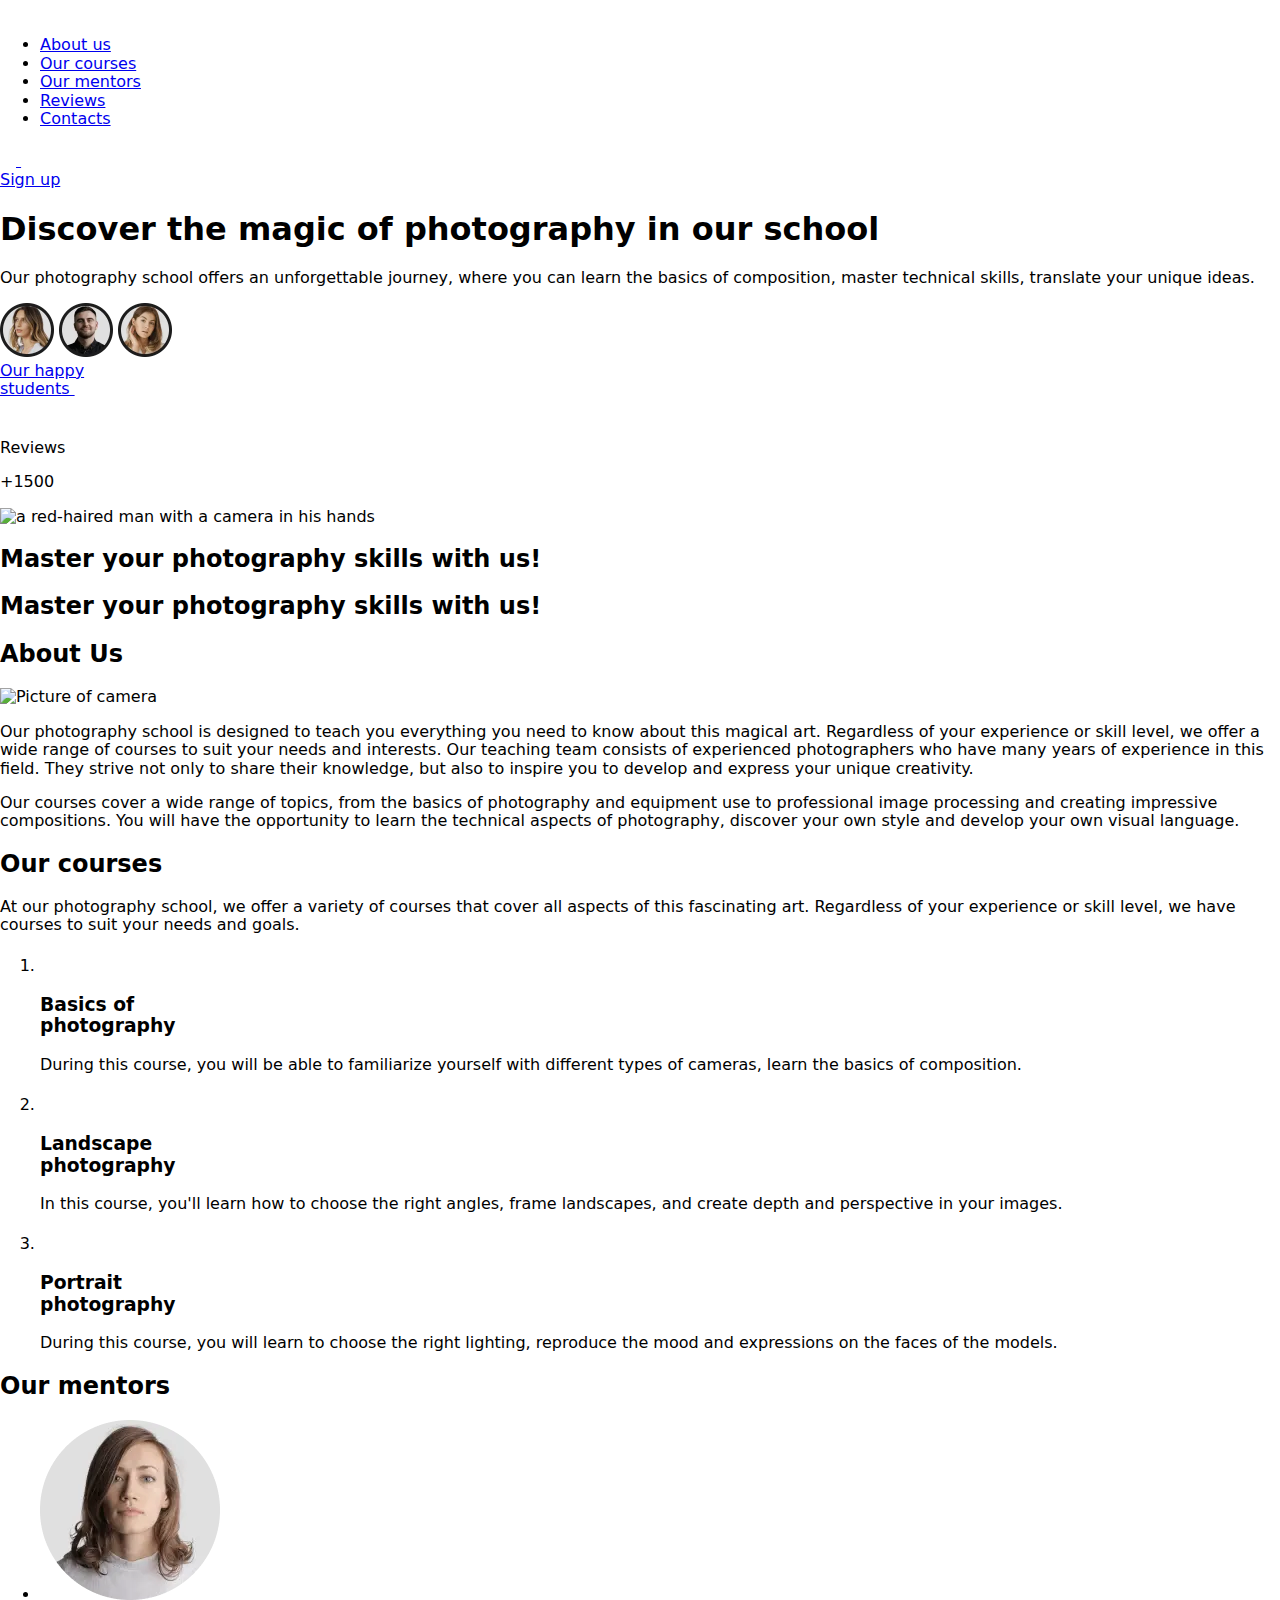
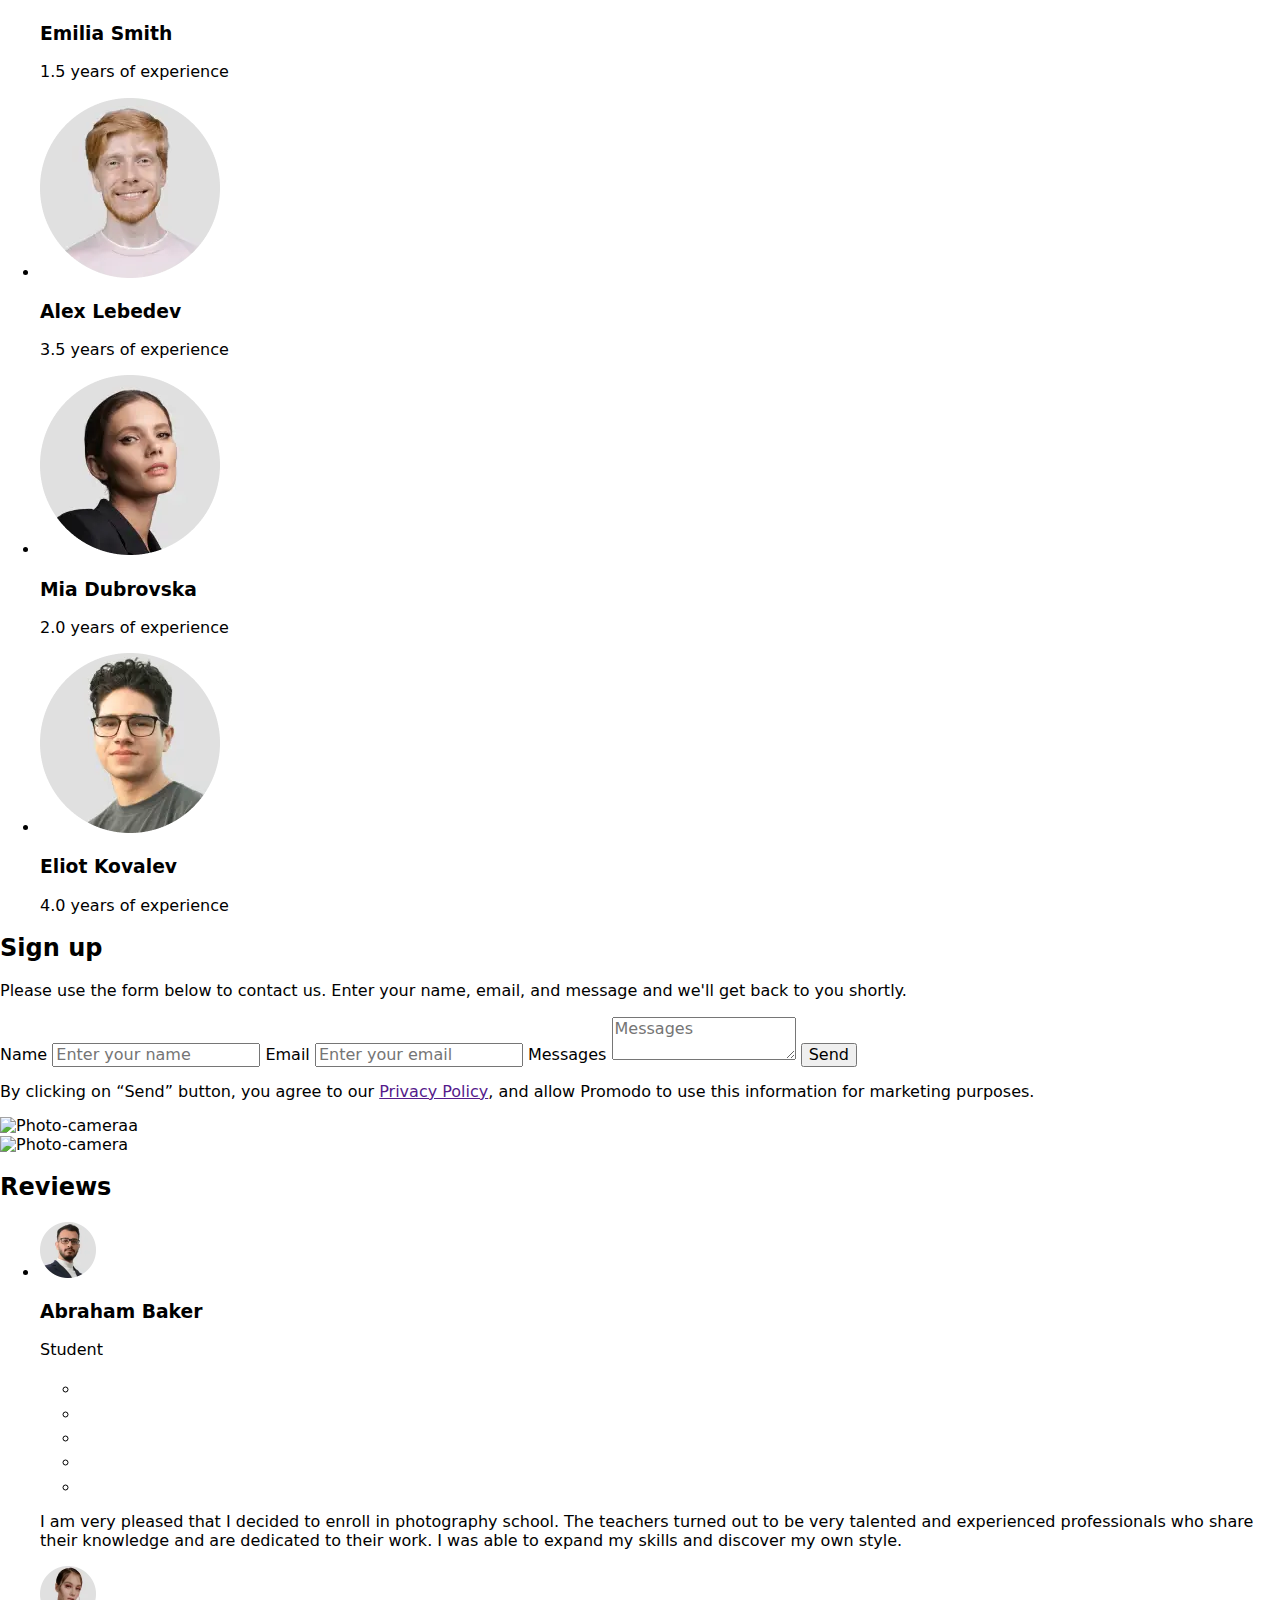
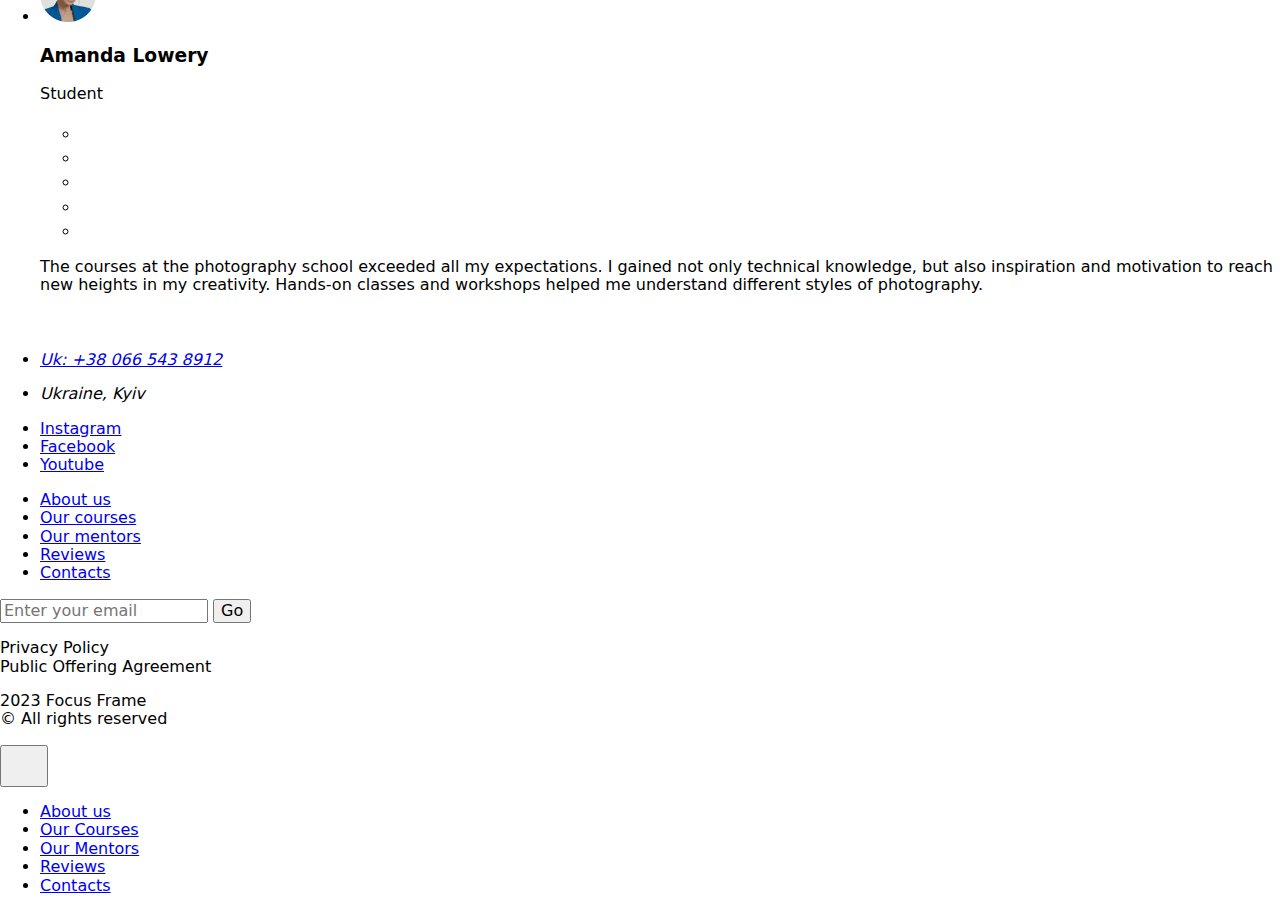
==== index.html @ 2a8e455b "Deploying to gh-pages from @ KristinaHranovska/project-CodeCrafters@d005294174c678f39bc221bb4fa9e711" ====
<!DOCTYPE html>
<html lang="en">
  <head>
    <meta charset="UTF-8" />
    <link rel="icon" type="image/svg+xml" href="/project-CodeCrafters/favicon.svg" />
    <meta name="viewport" content="width=device-width, initial-scale=1.0" />
    <title>FocusFrame</title>
    <link rel="preconnect" href="https://fonts.googleapis.com" />
    <link rel="preconnect" href="https://fonts.gstatic.com" crossorigin />
    <link
      href="https://fonts.googleapis.com/css2?family=DM+Sans:ital,opsz,wght@0,9..40,400;0,9..40,500;0,9..40,700;1,9..40,500&display=swap"
      rel="stylesheet"
    />
    <link
      rel="stylesheet"
      href="https://cdn.jsdelivr.net/npm/modern-normalize@2.0.0/modern-normalize.min.css"
    />
    
    <script type="module" crossorigin src="/project-CodeCrafters/assets/index-32a4b8af.js"></script>
    <link rel="stylesheet" href="/project-CodeCrafters/assets/index-cd4477e2.css">
  </head>
  <body>
    <div class="wrapper">
      <header class="header-section">
  <div class="header-inner container">
    <nav class="header-nav">
      <a class="logo" href="./header.html">
        <svg class="icon-logo" width="123" height="16">
          <use href="/project-CodeCrafters/assets/sprite-605f9467.svg#icon-logo"></use>
        </svg>
      </a>

      <ul class="nav-list">
        <li class="nav-item">
          <a class="nav-link active" href="./about-us.html">About us</a>
        </li>
        <li class="nav-item">
          <a class="nav-link" href="./our-courses.html">Our courses</a>
        </li>
        <li class="nav-item">
          <a class="nav-link" href="./our-mentors.html">Our mentors</a>
        </li>
        <li class="nav-item">
          <a class="nav-link" href="./reviews.html">Reviews</a>
        </li>
        <li class="nav-item">
          <a class="nav-link" href="./footer.html">Contacts</a>
        </li>
      </ul>

      <div class="mobile-icons">
        <a class="link-camera" href="#">
          <svg class="svg-camera" width="16" height="16">
            <use href="/project-CodeCrafters/assets/sprite-605f9467.svg#icon-sign-up"></use>
          </svg>
        </a>

        <a class="mobile-menu" href="#">
          <svg class="svg-burger" width="32" height="22">
            <use href="/project-CodeCrafters/assets/sprite-605f9467.svg#icon-mobile-menu"></use>
          </svg>
        </a>
      </div>
    </nav>

    <a class="button-link" href="#">Sign up</a>
  </div>
</header>

      <section class="hero">
  <div class="container">
    <div class="hero-bg">
      <div class="hero-main-block">
        <h1 class="hero-title">
          Discover the magic of <span class="accent">photography</span> in our
          school
        </h1>
        <p class="hero-text">
          Our photography school offers an unforgettable journey, where you can
          learn the basics of composition, master technical skills, translate
          your unique ideas.
        </p>
        <div class="hero-reviews-thumb">
          <div class="hero-reviews-link">
            <div class="hero-img">
              <picture class="hero-img-student-one">
                <source
                  srcset="[data-uri] 1x, [data-uri] 2x"
                  media="(min-width: 1280px)"
                />
                <source
                  srcset="[data-uri] 1x, [data-uri] 2x"
                  media="(min-width: 320px)"
                />
                <img
                  src="[data-uri]"
                  width="54"
                  height="54"
                  alt="student"
                />
              </picture>
              <picture class="hero-img-student-two">
                <source
                  srcset="[data-uri] 1x, [data-uri] 2x"
                  media="(min-width: 1280px)"
                />
                <source
                  srcset="[data-uri] 1x, [data-uri] 2x"
                  media="(min-width: 320px)"
                />
                <img
                  src="[data-uri]"
                  width="54"
                  height="54"
                  alt="student"
                />
              </picture>
              <picture class="hero-img-student-three">
                <source
                  srcset="[data-uri] 1x, [data-uri] 2x"
                  media="(min-width: 1280px)"
                />
                <source
                  srcset="[data-uri] 1x, [data-uri] 2x"
                  media="(min-width: 320px)"
                />
                <img
                  src="[data-uri]"
                  width="54"
                  height="54"
                  alt="student"
                />
              </picture>
            </div>

            <a href="#reviews" class="hero-link">
              Our happy <br />
              students

              <svg class="hero-icon-arrow" width="18" height="9">
                <use href="/project-CodeCrafters/assets/sprite-605f9467.svg#icon-hero-arrow"></use>
              </svg>
            </a>
          </div>
          <div class="hero-star-thumb">
            <div class="hero-star">
              <svg class="hero-icon-star" width="20" height="20">
                <use href="/project-CodeCrafters/assets/sprite-605f9467.svg#icon-hero-star"></use>
              </svg>
            </div>
            <div>
              <p class="hero-reviews">Reviews</p>
              <p class="hero-amount">+1500</p>
            </div>
          </div>
        </div>
      </div>

      <picture class="hero-picture">
        <source
          srcset="/project-CodeCrafters/assets/hero-image-705bb642.webp 1x, /project-CodeCrafters/assets/hero-image@2x-beaa685c.webp 2x"
          media="(min-width: 1280px)"
        />
        <source
          srcset="/project-CodeCrafters/assets/hero-image_tab-165ebeba.webp 1x, /project-CodeCrafters/assets/hero-image_tab@2x-cf0a3b71.webp 2x"
          media="(min-width: 768px)"
        />
        <source
          srcset="/project-CodeCrafters/assets/hero-image_mob-93d402de.webp 1x, /project-CodeCrafters/assets/hero-image_mob@2x-3436a70e.webp 2x"
          media="(max-width: 320px)"
        />
        <img
          src="/project-CodeCrafters/assets/hero-image-705bb642.webp"
          alt="a red-haired man with a camera in his hands"
          width="397"
        />
      </picture>
    </div>
  </div>
</section>

    </div>

    <section class="advertisement-section">
  <div class="marquee">
    <h2 class="advertisement-title accent">
      Master <span class="advertisement-accent">your photography</span> skills
      with us!
    </h2>
    <h2 class="advertisement-title accent">
      Master <span class="advertisement-accent">your photography</span> skills
      with us!
    </h2>
  </div>
</section>

    <section class="section">
  <div class="container">
    <h2 class="general-title">About<span class="accent"> Us</span></h2>
    <div class="about-us-container">
      <div class="about-us-picture">
        <picture class="about-us-image">
          <source
            media="(min-width: 1440px)"
            srcset="/project-CodeCrafters/assets/about-us_1440-a12b0839.webp 1x, /project-CodeCrafters/assets/about-us_1440@2x-6afd1b6d.webp 2x"
          />
          <source
            media="(min-width: 1280px)"
            srcset="/project-CodeCrafters/assets/about-us_1280-012f5c93.webp 1x, /project-CodeCrafters/assets/about-us_1280@2x-714dfa9f.webp 2x"
          />
          <source
            media="(min-width: 768px)"
            srcset="/project-CodeCrafters/assets/about-us_tab-efcd1305.webp 1x, /project-CodeCrafters/assets/about-us_tab@2x-7f301ea2.webp 2x"
          />
          <source
            media="(min-width: 320px)"
            srcset="/project-CodeCrafters/assets/about-us_mob-a25a5ac0.webp 1x, /project-CodeCrafters/assets/about-us_mob@2x-086f7b6f.webp 2x"
          />
          <img
            class="about-us-photo"
            src="./img/about-us/about-us_tab.webp "
            alt="Picture of camera"
            width="340"
          />
        </picture>
      </div>
      <div class="about-us-paragraph">
        <p class="about-us-text">
          Our photography school is designed to teach you everything you need to
          know about this magical art. Regardless of your experience or skill
          level, we offer a wide range of courses to suit your needs and
          interests. Our teaching team consists of experienced photographers who
          have many years of experience in this field. They strive not only to
          share their knowledge, but also to inspire you to develop and express
          your unique creativity.
        </p>
        <p class="about-us-text">
          Our courses cover a wide range of topics, from the basics of
          photography and equipment use to professional image processing and
          creating impressive compositions. You will have the opportunity to
          learn the technical aspects of photography, discover your own style
          and develop your own visual language.
        </p>
      </div>
    </div>
  </div>
</section>

    <section class="section">
  <div class="container">
    <div class="container-our-courses">
      <h2 class="general-title">Our <span class="accent">courses</span></h2>
      <p class="text">
        At our photography school, we offer a variety of courses that cover all
        aspects of this fascinating art. Regardless of your experience or skill
        level, we have courses to suit your needs and goals.
      </p>
    </div>
    <ol class="list">
      <li class="list-item">
        <a class="arrow" href="#Sign-up">
          <svg class="icon" width="20" height="20">
            <use href="/project-CodeCrafters/assets/sprite-605f9467.svg#icon-courses-arrow"></use>
          </svg>
        </a>
        <h3 class="course-title">Basics of<br />photography</h3>
        <p class="course-description">
          During this course, you will be able to familiarize yourself with
          different types of cameras, learn the basics of composition.
        </p>
      </li>
      <li class="list-item">
        <a class="arrow" href="#Sign-up">
          <svg class="icon" width="20" height="20">
            <use href="/project-CodeCrafters/assets/sprite-605f9467.svg#icon-courses-arrow"></use>
          </svg>
        </a>
        <h3 class="course-title">Landscape<br />photography</h3>
        <p class="course-description">
          In this course, you'll learn how to choose the right angles, frame
          landscapes, and create depth and perspective in your images.
        </p>
      </li>
      <li class="list-item">
        <a class="arrow" href="#Sign-up">
          <svg class="icon" width="20" height="20">
            <use href="/project-CodeCrafters/assets/sprite-605f9467.svg#icon-courses-arrow"></use>
          </svg>
        </a>
        <h3 class="course-title">Portrait<br />photography</h3>
        <p class="course-description">
          During this course, you will learn to choose the right lighting,
          reproduce the mood and expressions on the faces of the models.
        </p>
      </li>
    </ol>
  </div>
</section>

    <section class="section">
    <div class="container">
        <h2 class="mentors-title">Our <span class="accent">mentors</span></h2>
        <ul class="mentors-list">
            <li class="mentors-item">
                <img srcset="[data-uri] 1x, /project-CodeCrafters/assets/emilia-smith@2x-84ce9889.webp 2x"
                    src="[data-uri]" alt="Emilia Smith" width="180" height="180"
                    class="mentor-img">
                <div class="mentors-info">
                    <h3 class="mentor-name">Emilia Smith</h3>
                    <p class="mentor-experience">1.5 years of experience</p>
                </div>
            </li>
            <li class="mentors-item">
                <img srcset="[data-uri] 1x, /project-CodeCrafters/assets/alex-lebedev@2x-89c67016.webp 2x"
                    src="[data-uri]" alt="Alex Lebedev" width="180" height="180"
                    class="mentor-img">
                <div class="mentors-info">
                    <h3 class="mentor-name">Alex Lebedev</h3>
                    <p class="mentor-experience">3.5 years of experience</p>
                </div>
            </li>
            <li class="mentors-item">
                <img srcset="[data-uri] 1x, /project-CodeCrafters/assets/mia-dubrovska@2x-276d062c.webp 2x"
                    src="[data-uri]" alt="Mia Dubrovska" width="180" height="180"
                    class="mentor-img">
                <div class="mentors-info">
                    <h3 class="mentor-name">Mia Dubrovska</h3>
                    <p class="mentor-experience">2.0 years of experience</p>
                </div>
            </li>
            <li class="mentors-item">
                <img srcset="[data-uri] 1x, /project-CodeCrafters/assets/eliot-kovalev@2x-99d53735.webp 2x"
                    src="[data-uri]" alt="Eliot Kovalev" width="180" height="180"
                    class="mentor-img">
                <div class="mentors-info">
                    <h3 class="mentor-name">Eliot Kovalev</h3>
                    <p class="mentor-experience">4.0 years of experience</p>
                </div>
            </li>
        </ul>
    </div>
</section>
    <section class="section">
    <div class="container">
    <div class="sign-up-thumb">
        <div class="sign-up">
            <h2 class="general-title">Sign <span class="accent">up</span></h2>
            <p class="par-sign-up-first"> Please use the form below to contact us. Enter your name, email, and message
                and we'll get back to you shortly. </p>
                <label for="user-name" class="visually-hidden">Name</label>
                <input class="input-sign-up" type="text" id="user-name" name="user-name" placeholder="Enter your name" pattern="[A-Za-z\s'-]+ [A-Za-z\s'-]+" />
                <label for="user-email" class="visually-hidden">Email</label>
                <input class="input-sign-up" type="email" id="user-email" name="user-email" placeholder="Enter your email" pattern="[a-zA-Z0-9._%+-]+@[a-zA-Z0-9.-]+\.[a-zA-Z]{2,}"/>
                <label for="user-comment" class="visually-hidden">Messages</label>
                <textarea class="textarea-sign-up" id="user-comment" name="user-comment" placeholder="Messages"></textarea>
            <button class="sign-up-button" type="submit">Send</button>
            <p class="par-sign-up-second"> By clicking on “Send” button, you agree to our <a class="link-sign-up" href="">Privacy Policy</a>, and allow Promodo to use this information for marketing purposes. </p>
        </div>
        <div class="photos-sign-up">
            <div class="image-first-sign-up">
                <picture class="image-sign-upp">
                    <source media="(max-width: 1280px)"
                        srcset="/project-CodeCrafters/assets/sign-up_1280-d82d3def.webp 1x, /project-CodeCrafters/assets/sign-up_1280@2x-cad11caa.webp 2x" />
                    <source media="(min-width: 1440px)"
                        srcset="/project-CodeCrafters/assets/sign-up_1440-b8c523fa.webp 1x, /project-CodeCrafters/assets/sign-up_1440@2x-e3d65220.webp 2x" />
                    <img src="/project-CodeCrafters/assets/sign-up_1440-b8c523fa.webp" alt="Photo-cameraa" />
                </picture>
            </div>
            <div class="image-second-sign-up">
                <picture class="image-sign-up">
                    <source media="(max-width: 1280px)"
                        srcset="/project-CodeCrafters/assets/sign-up-camera_1280-8bea0f92.webp 1x, /project-CodeCrafters/assets/sign-up-camera_1280@2x-1a6ea962.webp 2x" />
                    <source media="(min-width: 1440px)"
                        srcset="/project-CodeCrafters/assets/sign-up-camera_1440-3f3537dc.webp 1x, /project-CodeCrafters/assets/sign-up-camera_1440@2x-5a0c3a0e.webp 2x" />
                    <img src="/project-CodeCrafters/assets/sign-up-camera_1440-3f3537dc.webp" alt="Photo-camera" />
                </picture>
            </div>
        </div>
    </div>
    </div>
</section>

    <section class="section">
  <div class="container">
    <h2 class="general-title">Reviews</h2>
    <ul class="reviews-list">
      <li class="reviews-item">
        <article>
          <div class="container-reviews">
            <div class="container-reviews-response">
              <img
                class="reviews-images"
                srcset="[data-uri] 1x, [data-uri] 2x"
                src="[data-uri]"
                alt="photo Abraham Baker"
                width="56"
              />
              <div class="container-reviews-person">
                <h3 class="reviews-subtitle">Abraham Baker</h3>
                <p class="reviews-status">Student</p>
              </div>
            </div>
            <ul class="reviews-icons-list">
              <li>
                <svg class="reviews-icon-star" width="20" height="20">
                  <use href="/project-CodeCrafters/assets/sprite-605f9467.svg#icon-review-star"></use>
                </svg>
              </li>
              <li>
                <svg class="reviews-icon-star" width="20" height="20">
                  <use href="/project-CodeCrafters/assets/sprite-605f9467.svg#icon-review-star"></use>
                </svg>
              </li>
              <li>
                <svg class="reviews-icon-star" width="20" height="20">
                  <use href="/project-CodeCrafters/assets/sprite-605f9467.svg#icon-review-star"></use>
                </svg>
              </li>
              <li>
                <svg class="reviews-icon-star" width="20" height="20">
                  <use href="/project-CodeCrafters/assets/sprite-605f9467.svg#icon-review-star"></use>
                </svg>
              </li>
              <li>
                <svg class="reviews-icon-dark" width="20" height="20">
                  <use
                    href="/project-CodeCrafters/assets/sprite-605f9467.svg#icon-review-star-dark"
                  ></use>
                </svg>
              </li>
            </ul>
          </div>
          <p class="text-reviews">
            I am very pleased that I decided to enroll in photography school.
            The teachers turned out to be very talented and experienced
            professionals who share their knowledge and are dedicated to their
            work. I was able to expand my skills and discover my own style.
          </p>
        </article>
      </li>

      <li class="reviews-item">
        <article>
          <div class="container-reviews">
            <div class="container-reviews-response">
              <img
                srcset="[data-uri] 1x, [data-uri] 2x"
                src="[data-uri]"
                alt="photo Amanda Lowery"
                width="56"
              />
              <div class="container-reviews-person">
                <h3 class="reviews-subtitle">Amanda Lowery</h3>
                <p class="reviews-status">Student</p>
              </div>
            </div>

            <ul class="reviews-icons-list">
              <li>
                <svg class="reviews-icon-star" width="20" height="20">
                  <use href="/project-CodeCrafters/assets/sprite-605f9467.svg#icon-review-star"></use>
                </svg>
              </li>
              <li>
                <svg class="reviews-icon-star" width="20" height="20">
                  <use href="/project-CodeCrafters/assets/sprite-605f9467.svg#icon-review-star"></use>
                </svg>
              </li>
              <li>
                <svg class="reviews-icon-star" width="20" height="20">
                  <use href="/project-CodeCrafters/assets/sprite-605f9467.svg#icon-review-star"></use>
                </svg>
              </li>
              <li>
                <svg class="reviews-icon-star" width="20" height="20">
                  <use href="/project-CodeCrafters/assets/sprite-605f9467.svg#icon-review-star"></use>
                </svg>
              </li>
              <li>
                <svg class="reviews-icon-dark" width="20" height="20">
                  <use
                    href="/project-CodeCrafters/assets/sprite-605f9467.svg#icon-review-star-dark"
                  ></use>
                </svg>
              </li>
            </ul>
          </div>
          <p class="text-reviews">
            The courses at the photography school exceeded all my expectations.
            I gained not only technical knowledge, but also inspiration and
            motivation to reach new heights in my creativity. Hands-on classes
            and workshops helped me understand different styles of photography.
          </p>
        </article>
      </li>
    </ul>
  </div>
</section>


    <footer class="section-footer">
  <div class="container">
    <div class="footer-block">
      <div class="logo-contacts">
        <svg class="icon-logo" width="127" height="20">
          <use href="../img/icons/sprite.svg#icon-logo"></use>
        </svg>
        <address>
          <ul>
            <li class="info-contacts-phone">
              <a class="phone" href="tel:+380665438912"
                >Uk: +38 066 543 8912
              </a>
            </li>
            <li class="info-contacts-location">
              <p class="location">Ukraine, Kyiv</p>
            </li>
          </ul>
        </address>
      </div>

      <div class="links-footer">
        <ul class="links-social-network">
          <li class="social-networks">
            <a
              class="social-network"
              href="https://www.instagram.com/goitclub/"
              target="_blank"
              >Instagram</a
            >
          </li>
          <li class="social-networks">
            <a
              class="social-network"
              href="https://www.facebook.com/goITclub/"
              target="_blank"
              >Facebook</a
            >
          </li>
          <li class="social-networks">
            <a
              class="social-network"
              href="https://www.youtube.com/c/GoIT"
              target="_blank"
              >Youtube</a
            >
          </li>
        </ul>
        <ul class="links-anchor">
          <li class="links-anchor-items">
            <a class="anchor-item" href="#">About us</a>
          </li>
          <li class="links-anchor-items">
            <a class="anchor-item" href="#">Our courses</a>
          </li>
          <li class="links-anchor-items">
            <a class="anchor-item" href="#">Our mentors</a>
          </li>
          <li class="links-anchor-items">
            <a class="anchor-item" href="#">Reviews</a>
          </li>
          <li class="links-anchor-items">
            <a class="anchor-item" href="#">Contacts</a>
          </li>
        </ul>
      </div>

      <div class="container-form">
        <form class="footer-form" name="email">
          <label class="mail-field">
            <input
              name="user-email"
              class="mail-input"
              type="email"
              placeholder="Enter your email"
              pattern="(?=.*\d)(?=.*[a-z])(?=.*[A-Z]).{8,}"
            />
          </label>
          <button class="mail-btn" type="submit">Go</button>
        </form>
      </div>
    </div>

    <div class="bottom-text">
      <div class="privacy-policy">
        <p class="text-footer">
          Privacy Policy<br />
          Public Offering Agreement
        </p>
      </div>
      <div class="focus-frame">
        <p class="text-footer">
          2023 Focus Frame<br />
          &#169; All rights reserved
        </p>
      </div>
    </div>
  </div>
</footer>

    <div class="backdrop is-hidden">
<div class="mobile-menu">
  <button class="close-mobile-menu-btn" type="button">
    <svg class="close-btn-icon" width="32" height="32" aria-label="close icon">
      <use href="/project-CodeCrafters/assets/sprite-605f9467.svg#icon-close"></use>
    </svg>
  </button>
  <nav class="mobile-menu-nav">
    <ul class="mobile-menu-list">
      <li class="mobile-menu-item act"><a href="#about-us">About us</a></li>
      <li class="mobile-menu-item"><a href="#our-courses">Our Courses</a></li>
      <li class="mobile-menu-item"><a href="#our-mentors">Our Mentors</a></li>
      <li class="mobile-menu-item"><a href="#reviews">Reviews</a></li>
      <li class="mobile-menu-item"><a href="#contacts">Contacts</a></li>
    </ul>
  </nav>
</div>
</div>

    
  </body>
</html>
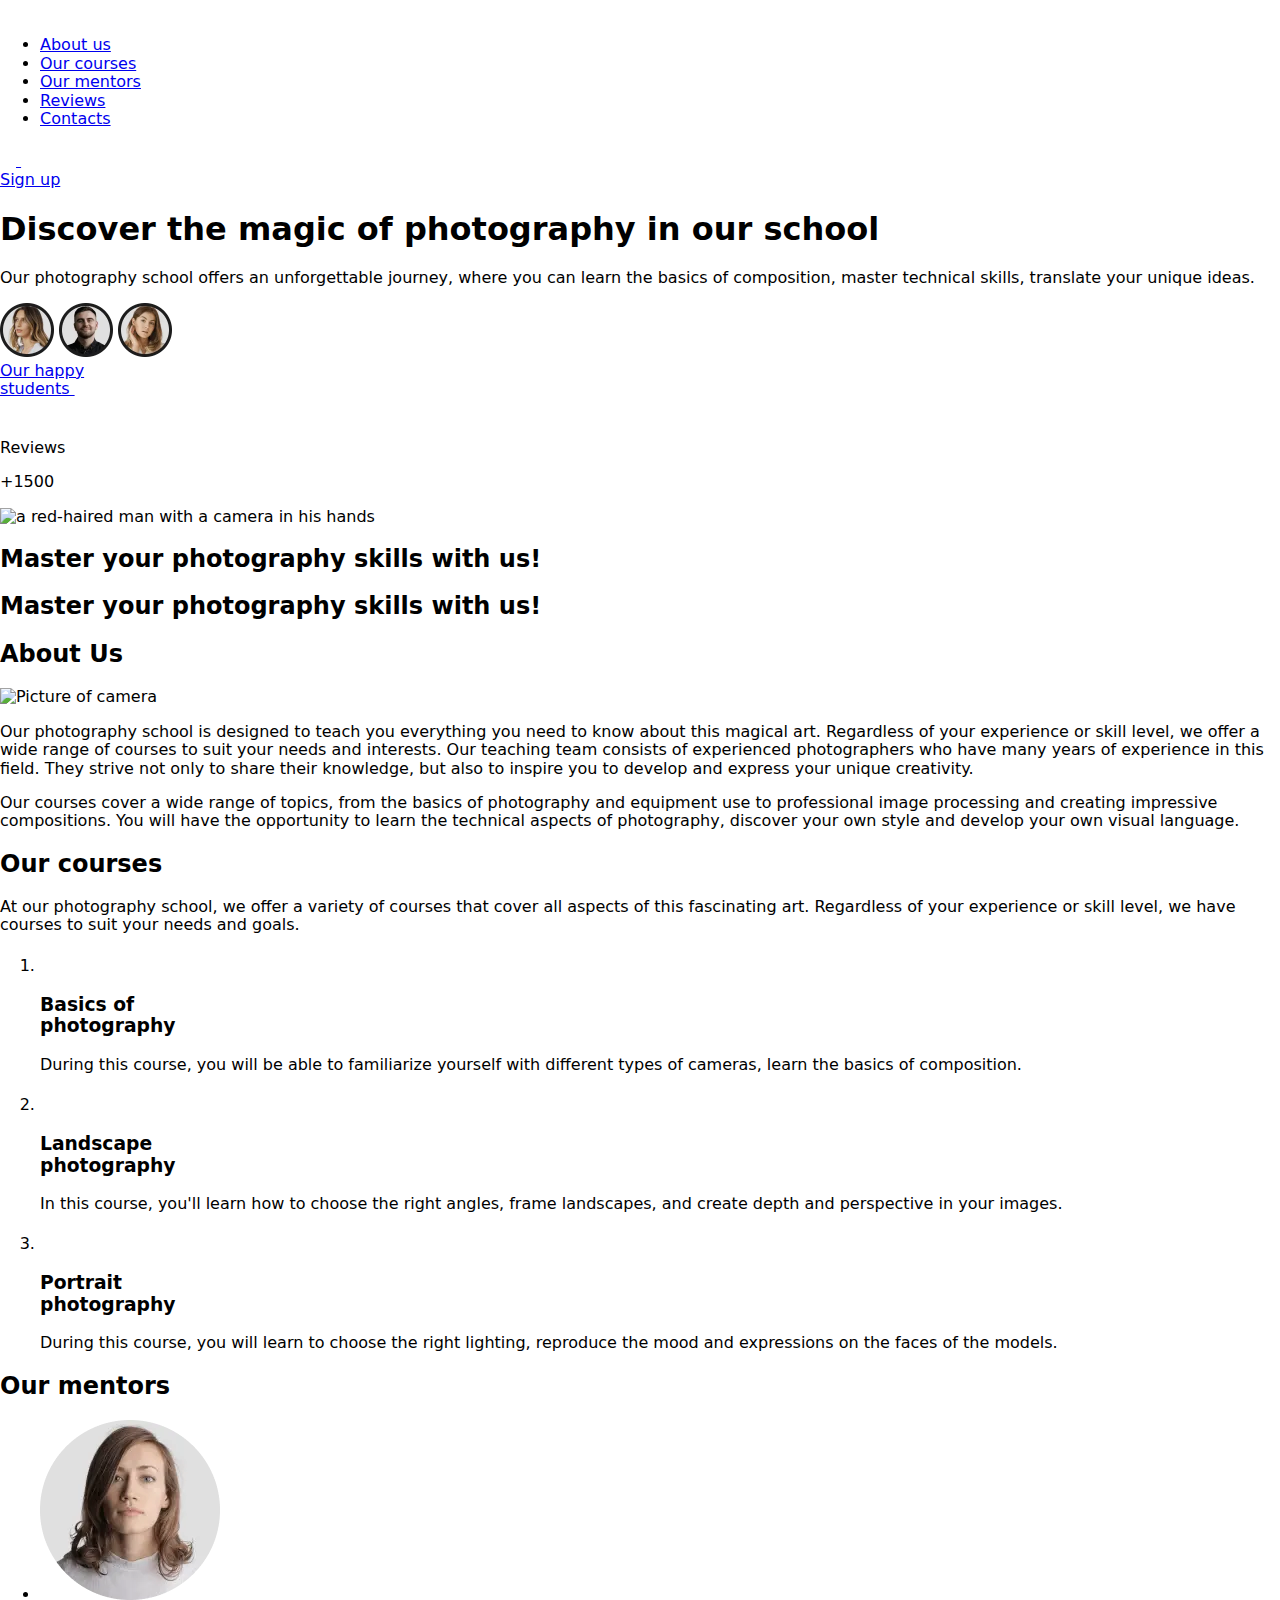
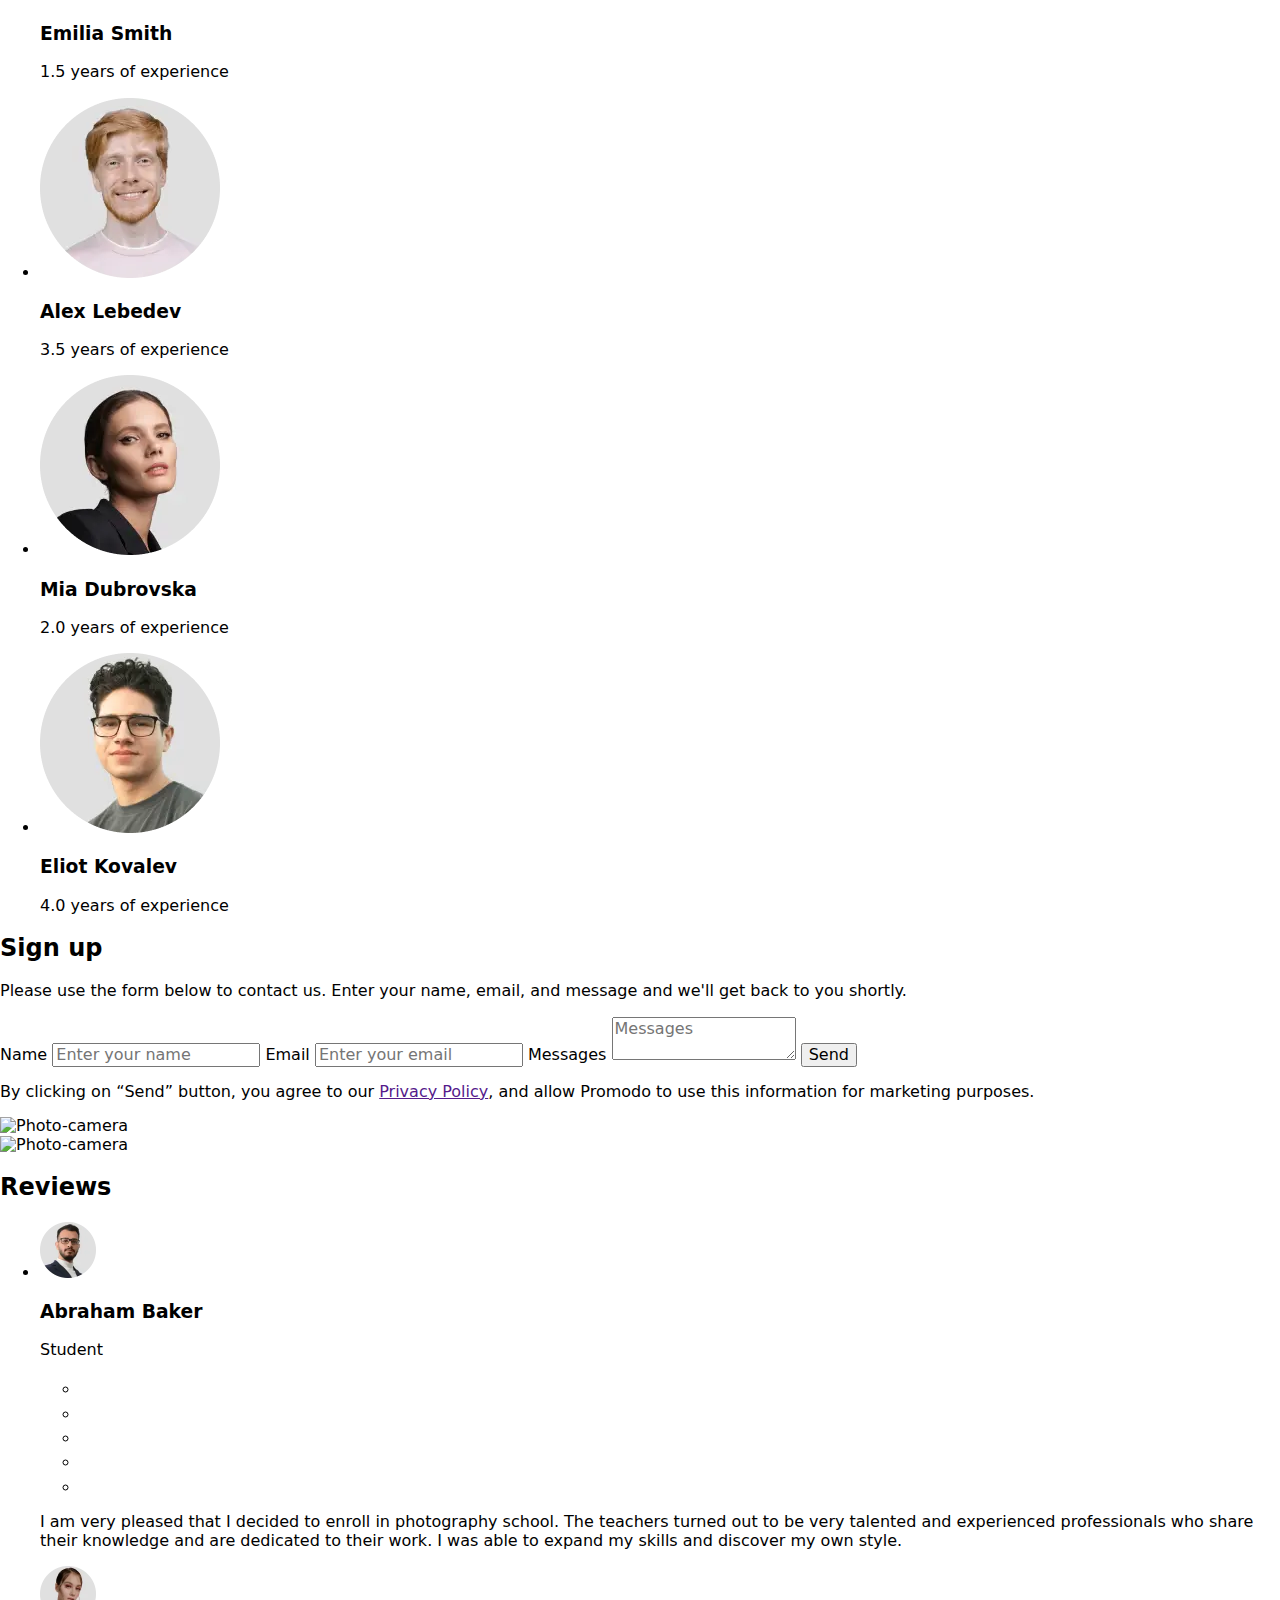
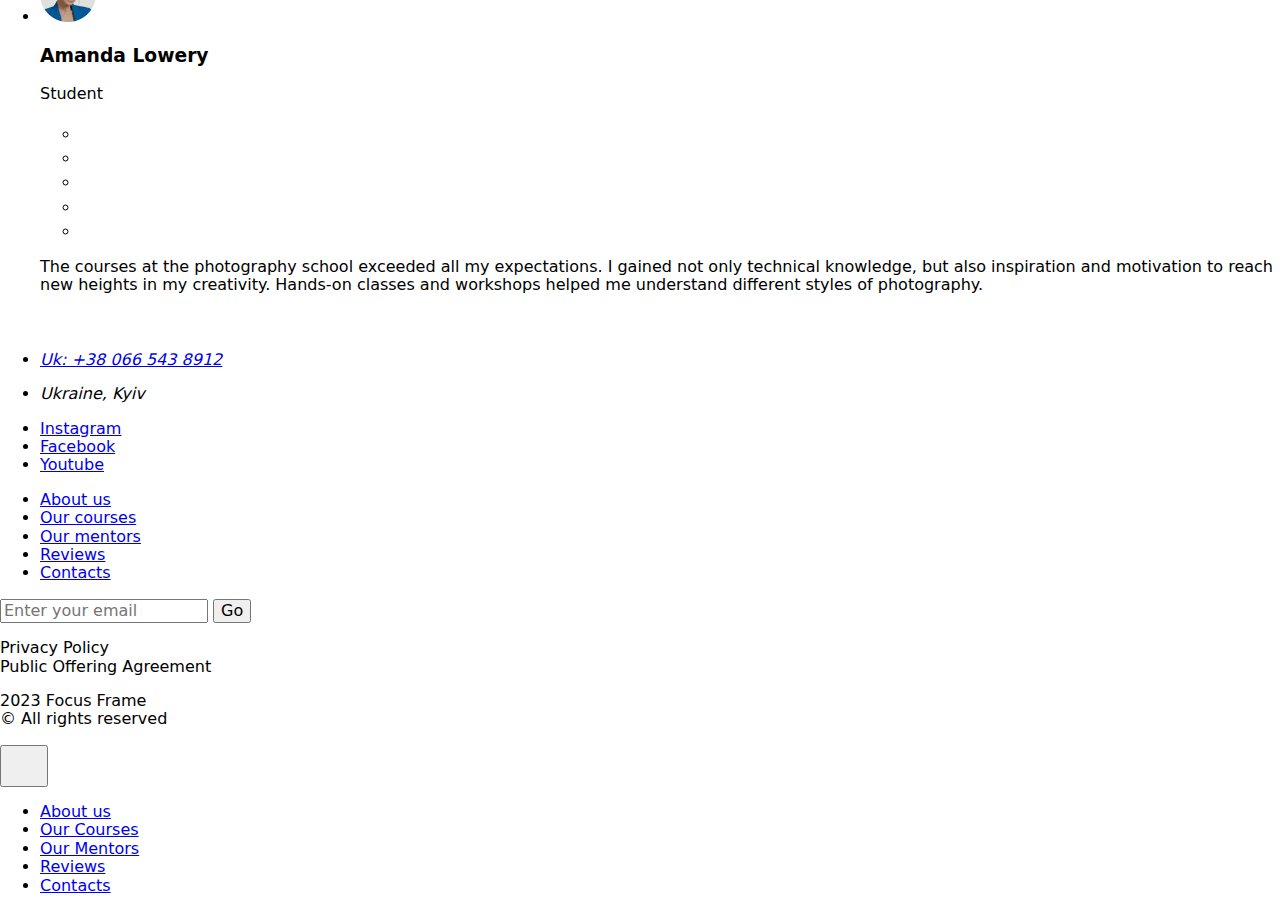
==== commit e9b9f57b: "Deploying to gh-pages from @ KristinaHranovska/project-CodeCrafters@24f4140f95695df285244c6f52803028" ====
--- a/index.html
+++ b/index.html
@@ -3,6 +3,7 @@
   <head>
     <meta charset="UTF-8" />
     <link rel="icon" type="image/svg+xml" href="/project-CodeCrafters/favicon.svg" />
+    <meta name="description" content="Photography courses page" />
     <meta name="viewport" content="width=device-width, initial-scale=1.0" />
     <title>FocusFrame</title>
     <link rel="preconnect" href="https://fonts.googleapis.com" />
@@ -16,8 +17,8 @@
       href="https://cdn.jsdelivr.net/npm/modern-normalize@2.0.0/modern-normalize.min.css"
     />
     
-    <script type="module" crossorigin src="/project-CodeCrafters/assets/index-32a4b8af.js"></script>
-    <link rel="stylesheet" href="/project-CodeCrafters/assets/index-cd4477e2.css">
+    <script type="module" crossorigin src="/project-CodeCrafters/assets/index-3e58dbcf.js"></script>
+    <link rel="stylesheet" href="/project-CodeCrafters/assets/index-0e9faeee.css">
   </head>
   <body>
     <div class="wrapper">
@@ -173,6 +174,7 @@
           src="/project-CodeCrafters/assets/hero-image-705bb642.webp"
           alt="a red-haired man with a camera in his hands"
           width="397"
+          height="520"
         />
       </picture>
     </div>
@@ -221,6 +223,7 @@
             src="./img/about-us/about-us_tab.webp "
             alt="Picture of camera"
             width="340"
+            height="704"
           />
         </picture>
       </div>
@@ -341,43 +344,81 @@
     </div>
 </section>
     <section class="section">
-    <div class="container">
+  <div class="container">
     <div class="sign-up-thumb">
-        <div class="sign-up">
-            <h2 class="general-title">Sign <span class="accent">up</span></h2>
-            <p class="par-sign-up-first"> Please use the form below to contact us. Enter your name, email, and message
-                and we'll get back to you shortly. </p>
-                <label for="user-name" class="visually-hidden">Name</label>
-                <input class="input-sign-up" type="text" id="user-name" name="user-name" placeholder="Enter your name" pattern="[A-Za-z\s'-]+ [A-Za-z\s'-]+" />
-                <label for="user-email" class="visually-hidden">Email</label>
-                <input class="input-sign-up" type="email" id="user-email" name="user-email" placeholder="Enter your email" pattern="[a-zA-Z0-9._%+-]+@[a-zA-Z0-9.-]+\.[a-zA-Z]{2,}"/>
-                <label for="user-comment" class="visually-hidden">Messages</label>
-                <textarea class="textarea-sign-up" id="user-comment" name="user-comment" placeholder="Messages"></textarea>
-            <button class="sign-up-button" type="submit">Send</button>
-            <p class="par-sign-up-second"> By clicking on “Send” button, you agree to our <a class="link-sign-up" href="">Privacy Policy</a>, and allow Promodo to use this information for marketing purposes. </p>
+      <div class="sign-up">
+        <h2 class="general-title">Sign <span class="accent">up</span></h2>
+        <p class="par-sign-up-first">
+          Please use the form below to contact us. Enter your name, email, and
+          message and we'll get back to you shortly.
+        </p>
+        <label for="user-name" class="visually-hidden">Name</label>
+        <input
+          class="input-sign-up"
+          type="text"
+          id="user-name"
+          name="user-name"
+          placeholder="Enter your name"
+          pattern="[A-Za-z\s'-]+ [A-Za-z\s'-]+"
+        />
+        <label for="user-email" class="visually-hidden">Email</label>
+        <input
+          class="input-sign-up"
+          type="email"
+          id="user-email"
+          name="user-email"
+          placeholder="Enter your email"
+          pattern="[a-zA-Z0-9._%+-]+@[a-zA-Z0-9.-]+\.[a-zA-Z]{2,}"
+        />
+        <label for="user-comment" class="visually-hidden">Messages</label>
+        <textarea
+          class="textarea-sign-up"
+          id="user-comment"
+          name="user-comment"
+          placeholder="Messages"
+        ></textarea>
+        <button class="sign-up-button" type="submit">Send</button>
+        <p class="par-sign-up-second">
+          By clicking on “Send” button, you agree to our
+          <a class="link-sign-up" href="">Privacy Policy</a>, and allow Promodo
+          to use this information for marketing purposes.
+        </p>
+      </div>
+      <div class="photos-sign-up">
+        <div class="image-first-sign-up">
+          <picture class="image-sign-upp">
+            <source
+              media="(max-width: 1280px)"
+              srcset="/project-CodeCrafters/assets/sign-up_1280-d82d3def.webp 1x, /project-CodeCrafters/assets/sign-up_1280@2x-cad11caa.webp 2x"
+            />
+            <source
+              media="(min-width: 1440px)"
+              srcset="/project-CodeCrafters/assets/sign-up_1440-b8c523fa.webp 1x, /project-CodeCrafters/assets/sign-up_1440@2x-e3d65220.webp 2x"
+            />
+            <img src="/project-CodeCrafters/assets/sign-up_1440-b8c523fa.webp" alt="Photo-camera" />
+          </picture>
         </div>
-        <div class="photos-sign-up">
-            <div class="image-first-sign-up">
-                <picture class="image-sign-upp">
-                    <source media="(max-width: 1280px)"
-                        srcset="/project-CodeCrafters/assets/sign-up_1280-d82d3def.webp 1x, /project-CodeCrafters/assets/sign-up_1280@2x-cad11caa.webp 2x" />
-                    <source media="(min-width: 1440px)"
-                        srcset="/project-CodeCrafters/assets/sign-up_1440-b8c523fa.webp 1x, /project-CodeCrafters/assets/sign-up_1440@2x-e3d65220.webp 2x" />
-                    <img src="/project-CodeCrafters/assets/sign-up_1440-b8c523fa.webp" alt="Photo-cameraa" />
-                </picture>
-            </div>
-            <div class="image-second-sign-up">
-                <picture class="image-sign-up">
-                    <source media="(max-width: 1280px)"
-                        srcset="/project-CodeCrafters/assets/sign-up-camera_1280-8bea0f92.webp 1x, /project-CodeCrafters/assets/sign-up-camera_1280@2x-1a6ea962.webp 2x" />
-                    <source media="(min-width: 1440px)"
-                        srcset="/project-CodeCrafters/assets/sign-up-camera_1440-3f3537dc.webp 1x, /project-CodeCrafters/assets/sign-up-camera_1440@2x-5a0c3a0e.webp 2x" />
-                    <img src="/project-CodeCrafters/assets/sign-up-camera_1440-3f3537dc.webp" alt="Photo-camera" />
-                </picture>
-            </div>
+        <div class="image-second-sign-up">
+          <picture class="image-sign-up">
+            <source
+              media="(max-width: 1280px)"
+              srcset="/project-CodeCrafters/assets/sign-up-camera_1280-8bea0f92.webp 1x, /project-CodeCrafters/assets/sign-up-camera_1280@2x-1a6ea962.webp 2x"
+            />
+            <source
+              media="(min-width: 1440px)"
+              srcset="/project-CodeCrafters/assets/sign-up-camera_1440-3f3537dc.webp 1x, /project-CodeCrafters/assets/sign-up-camera_1440@2x-5a0c3a0e.webp 2x"
+            />
+            <img
+              src="/project-CodeCrafters/assets/sign-up-camera_1440-3f3537dc.webp"
+              alt="Photo-camera"
+              width="254"
+              height="313"
+            />
+          </picture>
         </div>
-    </div>
-    </div>
+      </div>
+    </div>
+  </div>
 </section>
 
     <section class="section">
@@ -394,6 +435,7 @@
                 src="[data-uri]"
                 alt="photo Abraham Baker"
                 width="56"
+                height="56"
               />
               <div class="container-reviews-person">
                 <h3 class="reviews-subtitle">Abraham Baker</h3>
@@ -448,6 +490,7 @@
                 src="[data-uri]"
                 alt="photo Amanda Lowery"
                 width="56"
+                height="56"
               />
               <div class="container-reviews-person">
                 <h3 class="reviews-subtitle">Amanda Lowery</h3>
@@ -503,7 +546,7 @@
     <div class="footer-block">
       <div class="logo-contacts">
         <svg class="icon-logo" width="127" height="20">
-          <use href="../img/icons/sprite.svg#icon-logo"></use>
+          <use href="/project-CodeCrafters/assets/sprite-605f9467.svg#icon-logo"></use>
         </svg>
         <address>
           <ul>
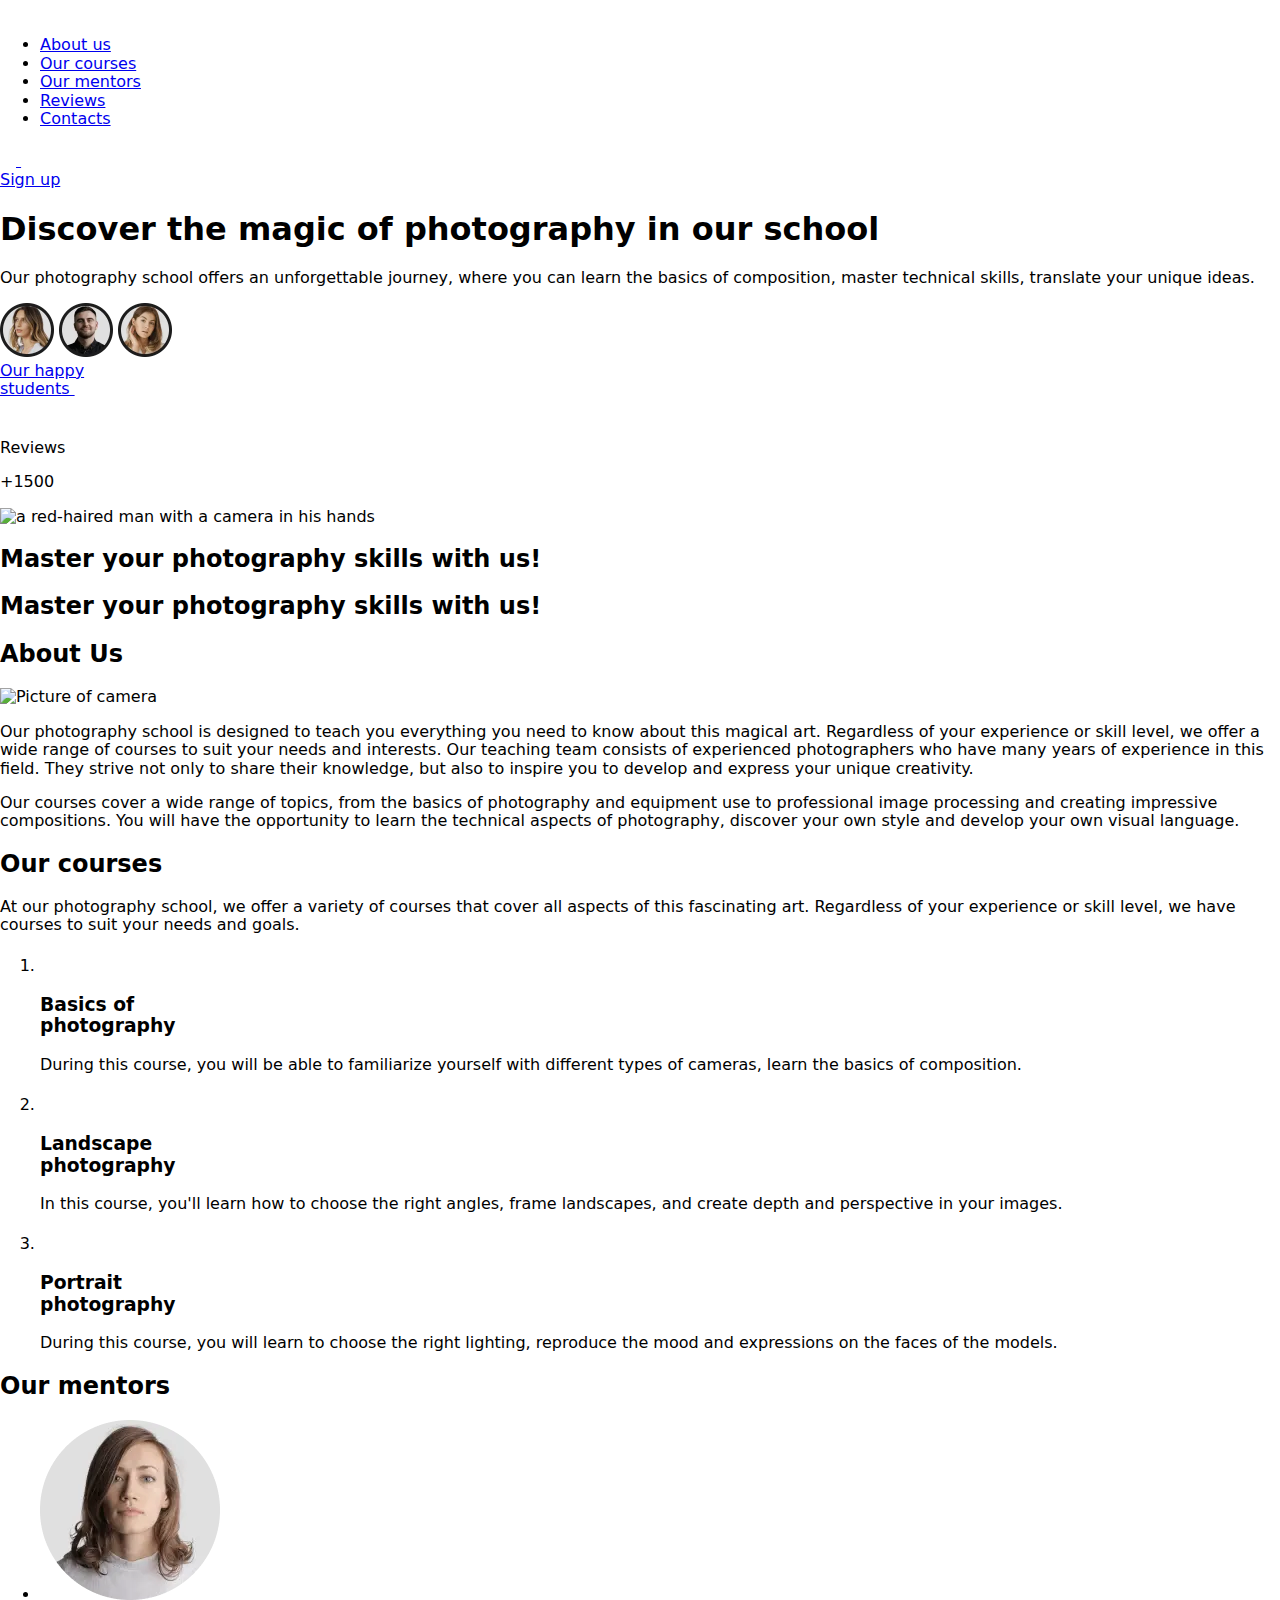
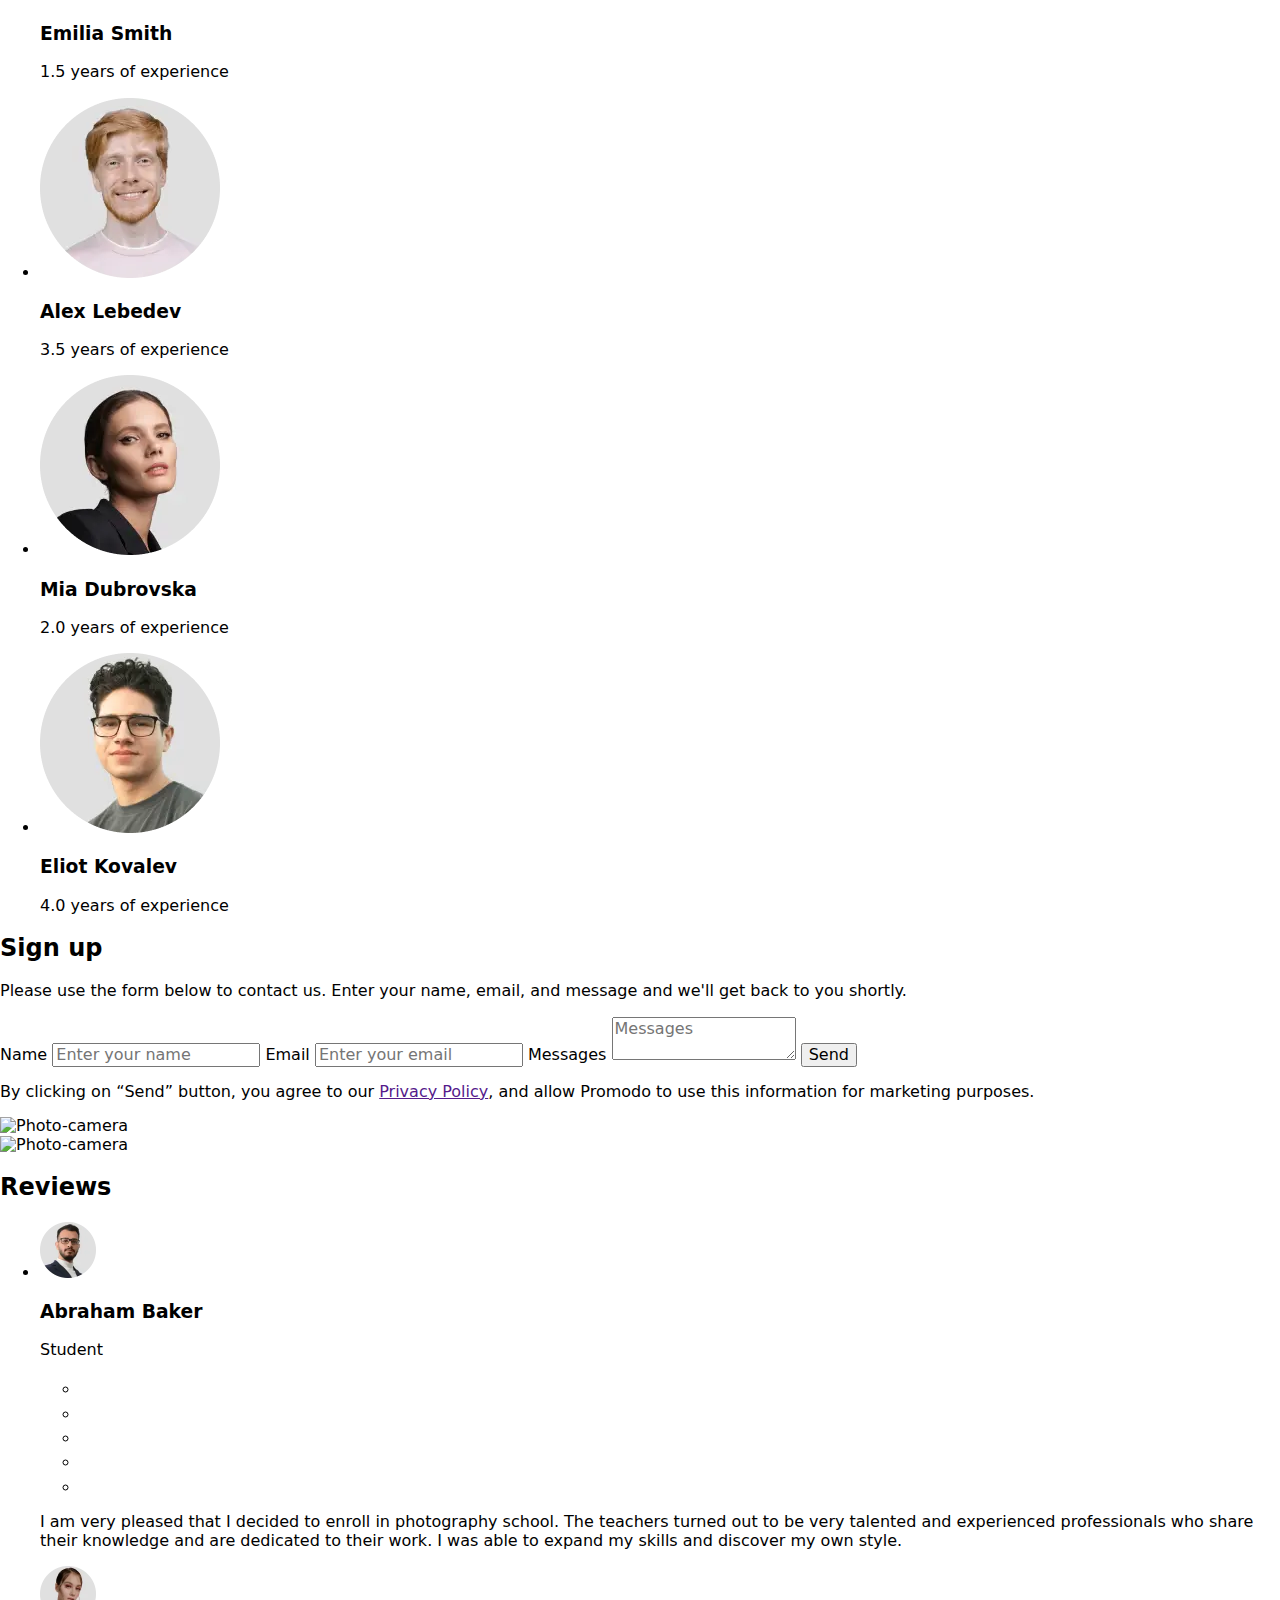
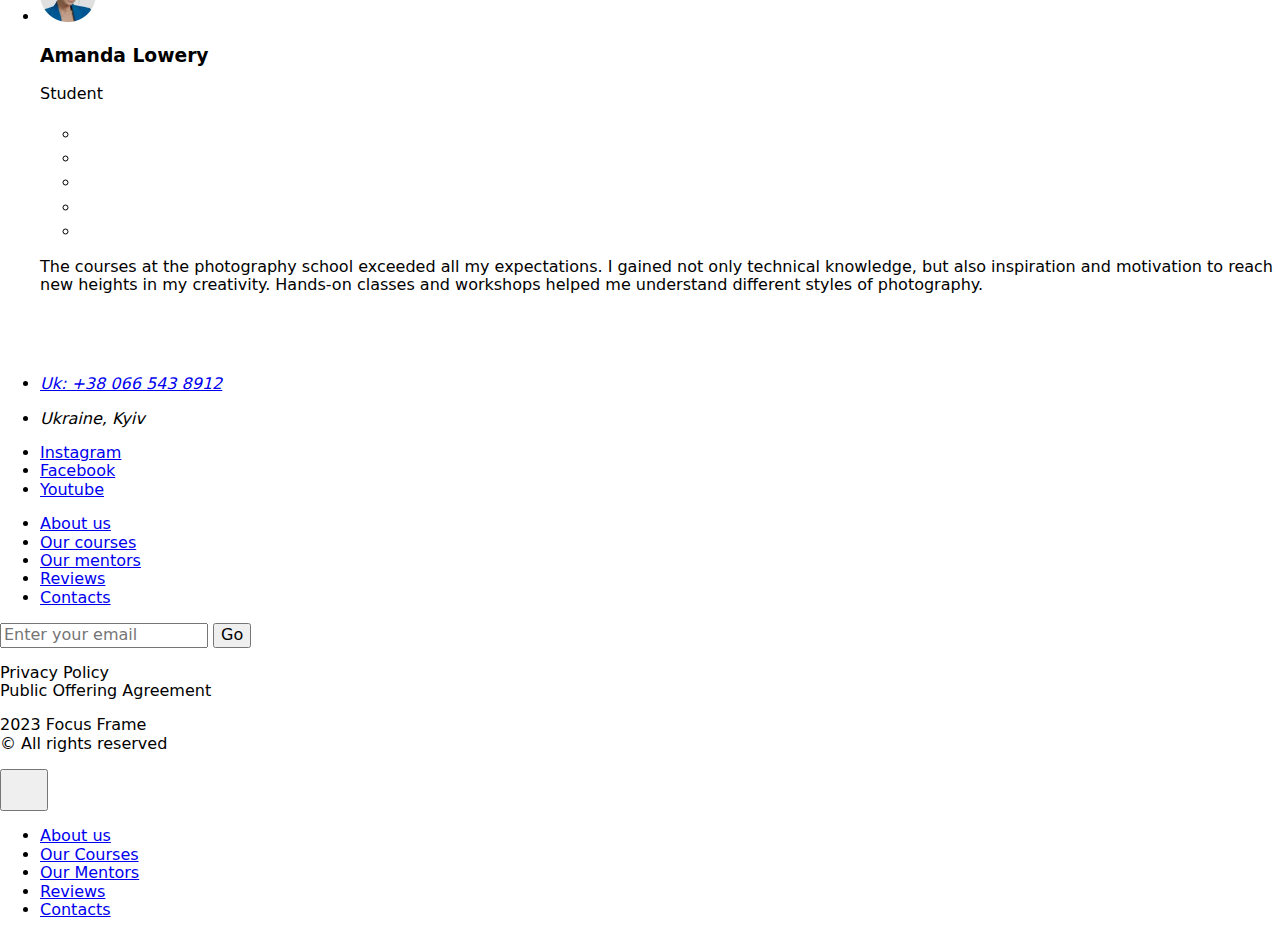
==== commit e5059601: "Deploying to gh-pages from @ KristinaHranovska/project-CodeCrafters@aa4e135c5b3c399445ebb6cc0029fda0" ====
--- a/index.html
+++ b/index.html
@@ -17,8 +17,8 @@
       href="https://cdn.jsdelivr.net/npm/modern-normalize@2.0.0/modern-normalize.min.css"
     />
     
-    <script type="module" crossorigin src="/project-CodeCrafters/assets/index-3e58dbcf.js"></script>
-    <link rel="stylesheet" href="/project-CodeCrafters/assets/index-0e9faeee.css">
+    <script type="module" crossorigin src="/project-CodeCrafters/assets/index-78dace64.js"></script>
+    <link rel="stylesheet" href="/project-CodeCrafters/assets/index-912a0f9d.css">
   </head>
   <body>
     <div class="wrapper">
@@ -33,19 +33,19 @@
 
       <ul class="nav-list">
         <li class="nav-item">
-          <a class="nav-link active" href="./about-us.html">About us</a>
+          <a class="nav-link" href="#about-us">About us</a>
         </li>
         <li class="nav-item">
-          <a class="nav-link" href="./our-courses.html">Our courses</a>
+          <a class="nav-link" href="#our-courses">Our courses</a>
         </li>
         <li class="nav-item">
-          <a class="nav-link" href="./our-mentors.html">Our mentors</a>
+          <a class="nav-link" href="#our-mentors">Our mentors</a>
         </li>
         <li class="nav-item">
-          <a class="nav-link" href="./reviews.html">Reviews</a>
+          <a class="nav-link" href="#reviews">Reviews</a>
         </li>
         <li class="nav-item">
-          <a class="nav-link" href="./footer.html">Contacts</a>
+          <a class="nav-link" href="#contacts">Contacts</a>
         </li>
       </ul>
 
@@ -56,7 +56,7 @@
           </svg>
         </a>
 
-        <a class="mobile-menu" href="#">
+        <a class="mobile-menu" href="#" data-mobile-open>
           <svg class="svg-burger" width="32" height="22">
             <use href="/project-CodeCrafters/assets/sprite-605f9467.svg#icon-mobile-menu"></use>
           </svg>
@@ -196,7 +196,7 @@
   </div>
 </section>
 
-    <section class="section">
+    <section class="section" id="about-us">
   <div class="container">
     <h2 class="general-title">About<span class="accent"> Us</span></h2>
     <div class="about-us-container">
@@ -249,7 +249,7 @@
   </div>
 </section>
 
-    <section class="section">
+    <section class="section" id="our-courses">
   <div class="container">
     <div class="container-our-courses">
       <h2 class="general-title">Our <span class="accent">courses</span></h2>
@@ -300,49 +300,70 @@
   </div>
 </section>
 
-    <section class="section">
-    <div class="container">
-        <h2 class="mentors-title">Our <span class="accent">mentors</span></h2>
-        <ul class="mentors-list">
-            <li class="mentors-item">
-                <img srcset="[data-uri] 1x, /project-CodeCrafters/assets/emilia-smith@2x-84ce9889.webp 2x"
-                    src="[data-uri]" alt="Emilia Smith" width="180" height="180"
-                    class="mentor-img">
-                <div class="mentors-info">
-                    <h3 class="mentor-name">Emilia Smith</h3>
-                    <p class="mentor-experience">1.5 years of experience</p>
-                </div>
-            </li>
-            <li class="mentors-item">
-                <img srcset="[data-uri] 1x, /project-CodeCrafters/assets/alex-lebedev@2x-89c67016.webp 2x"
-                    src="[data-uri]" alt="Alex Lebedev" width="180" height="180"
-                    class="mentor-img">
-                <div class="mentors-info">
-                    <h3 class="mentor-name">Alex Lebedev</h3>
-                    <p class="mentor-experience">3.5 years of experience</p>
-                </div>
-            </li>
-            <li class="mentors-item">
-                <img srcset="[data-uri] 1x, /project-CodeCrafters/assets/mia-dubrovska@2x-276d062c.webp 2x"
-                    src="[data-uri]" alt="Mia Dubrovska" width="180" height="180"
-                    class="mentor-img">
-                <div class="mentors-info">
-                    <h3 class="mentor-name">Mia Dubrovska</h3>
-                    <p class="mentor-experience">2.0 years of experience</p>
-                </div>
-            </li>
-            <li class="mentors-item">
-                <img srcset="[data-uri] 1x, /project-CodeCrafters/assets/eliot-kovalev@2x-99d53735.webp 2x"
-                    src="[data-uri]" alt="Eliot Kovalev" width="180" height="180"
-                    class="mentor-img">
-                <div class="mentors-info">
-                    <h3 class="mentor-name">Eliot Kovalev</h3>
-                    <p class="mentor-experience">4.0 years of experience</p>
-                </div>
-            </li>
-        </ul>
-    </div>
+    <section class="section" id="our-mentors">
+  <div class="container">
+    <h2 class="mentors-title">Our <span class="accent">mentors</span></h2>
+    <ul class="mentors-list">
+      <li class="mentors-item">
+        <img
+          srcset="[data-uri] 1x, /project-CodeCrafters/assets/emilia-smith@2x-84ce9889.webp 2x"
+          src="[data-uri]"
+          alt="Emilia Smith"
+          width="180"
+          height="180"
+          class="mentor-img"
+        />
+        <div class="mentors-info">
+          <h3 class="mentor-name">Emilia Smith</h3>
+          <p class="mentor-experience">1.5 years of experience</p>
+        </div>
+      </li>
+      <li class="mentors-item">
+        <img
+          srcset="[data-uri] 1x, /project-CodeCrafters/assets/alex-lebedev@2x-89c67016.webp 2x"
+          src="[data-uri]"
+          alt="Alex Lebedev"
+          width="180"
+          height="180"
+          class="mentor-img"
+        />
+        <div class="mentors-info">
+          <h3 class="mentor-name">Alex Lebedev</h3>
+          <p class="mentor-experience">3.5 years of experience</p>
+        </div>
+      </li>
+      <li class="mentors-item">
+        <img
+          srcset="[data-uri] 1x, /project-CodeCrafters/assets/mia-dubrovska@2x-276d062c.webp 2x"
+          src="[data-uri]"
+          alt="Mia Dubrovska"
+          width="180"
+          height="180"
+          class="mentor-img"
+        />
+        <div class="mentors-info">
+          <h3 class="mentor-name">Mia Dubrovska</h3>
+          <p class="mentor-experience">2.0 years of experience</p>
+        </div>
+      </li>
+      <li class="mentors-item">
+        <img
+          srcset="[data-uri] 1x, /project-CodeCrafters/assets/eliot-kovalev@2x-99d53735.webp 2x"
+          src="[data-uri]"
+          alt="Eliot Kovalev"
+          width="180"
+          height="180"
+          class="mentor-img"
+        />
+        <div class="mentors-info">
+          <h3 class="mentor-name">Eliot Kovalev</h3>
+          <p class="mentor-experience">4.0 years of experience</p>
+        </div>
+      </li>
+    </ul>
+  </div>
 </section>
+
     <section class="section">
   <div class="container">
     <div class="sign-up-thumb">
@@ -421,7 +442,7 @@
   </div>
 </section>
 
-    <section class="section">
+    <section class="section" id="reviews">
   <div class="container">
     <h2 class="general-title">Reviews</h2>
     <ul class="reviews-list">
@@ -540,8 +561,14 @@
   </div>
 </section>
 
-
-    <footer class="section-footer">
+    <a class="up-btn show" href="#home">
+  <svg class="icon-arrow-up" width="20" height="20">
+    <use href="/project-CodeCrafters/assets/sprite-605f9467.svg#icon-hero-arrow"></use>
+  </svg>
+</a>
+
+
+    <footer class="section-footer" id="contacts">
   <div class="container">
     <div class="footer-block">
       <div class="logo-contacts">
@@ -641,24 +668,31 @@
   </div>
 </footer>
 
-    <div class="backdrop is-hidden">
-<div class="mobile-menu">
-  <button class="close-mobile-menu-btn" type="button">
-    <svg class="close-btn-icon" width="32" height="32" aria-label="close icon">
-      <use href="/project-CodeCrafters/assets/sprite-605f9467.svg#icon-close"></use>
-    </svg>
-  </button>
-  <nav class="mobile-menu-nav">
-    <ul class="mobile-menu-list">
-      <li class="mobile-menu-item act"><a href="#about-us">About us</a></li>
-      <li class="mobile-menu-item"><a href="#our-courses">Our Courses</a></li>
-      <li class="mobile-menu-item"><a href="#our-mentors">Our Mentors</a></li>
-      <li class="mobile-menu-item"><a href="#reviews">Reviews</a></li>
-      <li class="mobile-menu-item"><a href="#contacts">Contacts</a></li>
-    </ul>
-  </nav>
+    <div class="backdrop" data-mobile>
+  <div class="mobile-menu">
+    <button class="close-mobile-menu-btn" type="button">
+      <svg
+        class="close-btn-icon"
+        width="32"
+        height="32"
+        aria-label="close icon"
+        data-mobile-close
+      >
+        <use href="/project-CodeCrafters/assets/sprite-605f9467.svg#icon-close"></use>
+      </svg>
+    </button>
+    <nav class="mobile-menu-nav">
+      <ul class="mobile-menu-list">
+        <li class="mobile-menu-item act"><a href="#about-us">About us</a></li>
+        <li class="mobile-menu-item"><a href="#our-courses">Our Courses</a></li>
+        <li class="mobile-menu-item"><a href="#our-mentors">Our Mentors</a></li>
+        <li class="mobile-menu-item"><a href="#reviews">Reviews</a></li>
+        <li class="mobile-menu-item"><a href="#contacts">Contacts</a></li>
+      </ul>
+    </nav>
+  </div>
 </div>
-</div>
+
 
     
   </body>
